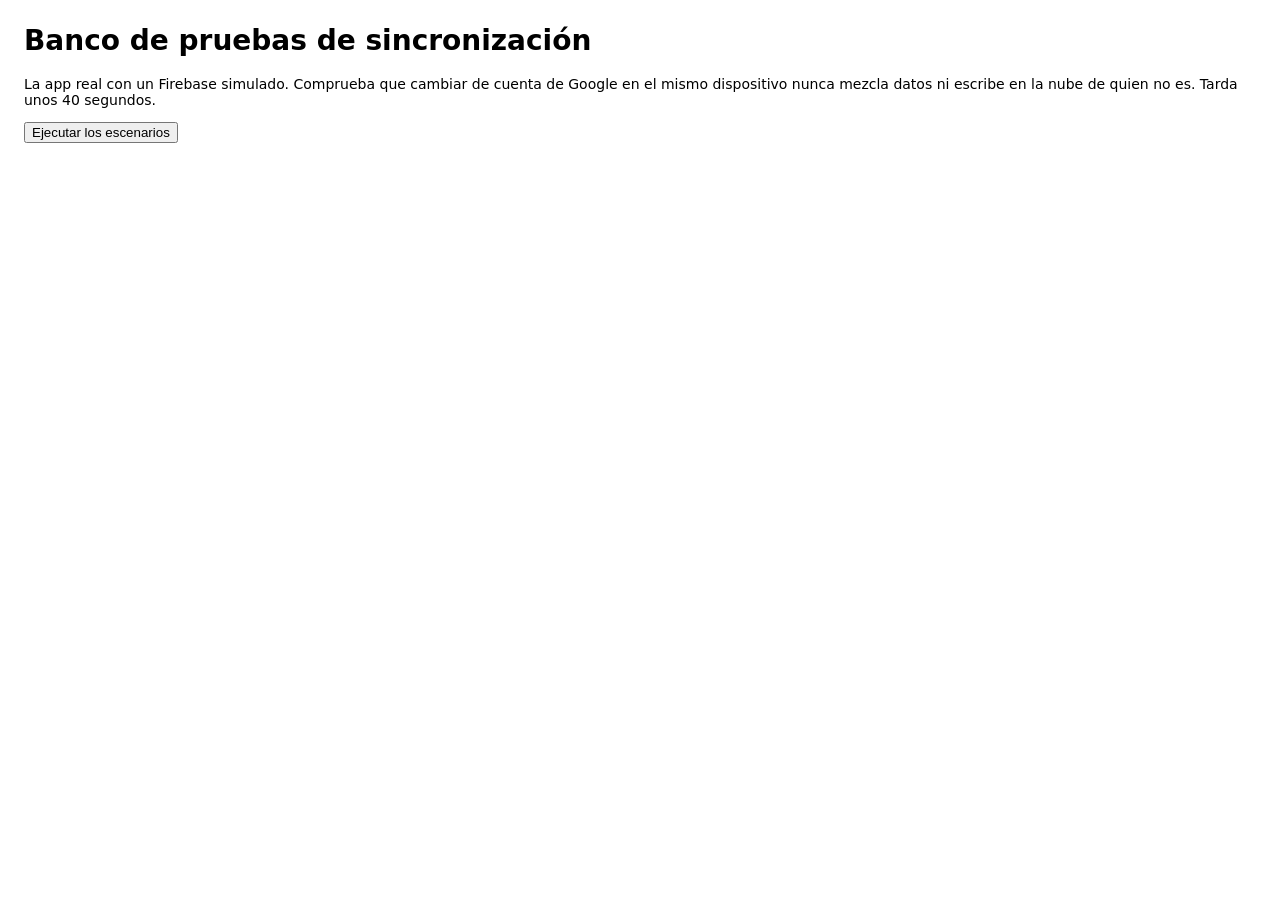
==== banco/index.html @ e8f52e99 "Guia de uso en Ajustes y banco de pruebas de sincronizacion - Ajustes: seccion plegable 'Como usarla" ====
<!doctype html>
<html lang="es">
<head>
<meta charset="utf-8">
<meta name="viewport" content="width=device-width, initial-scale=1">
<title>Banco de pruebas</title>
<style>
  :root { color-scheme: light dark; }
  body { font: 14px system-ui, sans-serif; margin: 1.5rem; background: Canvas; color: CanvasText; }
  table { border-collapse: collapse; margin-top: 1rem; }
  td { padding: .3rem .6rem; border-bottom: 1px solid color-mix(in srgb, CanvasText 20%, transparent); vertical-align: top; }
  .ok { color: #2e8b57; font-weight: 700; } .fallo { color: #d0342c; font-weight: 700; }
  #marco iframe { width: 390px; height: 700px; border: 1px solid #888; margin-top: 1rem; }
</style>
</head>
<body>
<h1>Banco de pruebas de sincronización</h1>
<p>La app real con un Firebase simulado. Comprueba que cambiar de cuenta de Google en el mismo
  dispositivo nunca mezcla datos ni escribe en la nube de quien no es. Tarda unos 40 segundos.</p>
<button id="lanzar">Ejecutar los escenarios</button>
<p id="resumen"></p>
<table id="resultados"></table>
<div id="marco"></div>
<script type="module">
const esperar = (ms) => new Promise((r) => setTimeout(r, ms));
const orden = (x) => Array.isArray(x) ? x.map(orden)
  : x && typeof x === "object" ? Object.fromEntries(Object.keys(x).sort().map((k) => [k, orden(x[k])])) : x;
const mismos = (x, y) => !!x && !!y && ["guardias", "nominas", "festivos"]
  .every((k) => JSON.stringify(orden(x[k])) === JSON.stringify(orden(y[k])));

let E; // { clave, A, B }
const filas = [];
function comprobar(escenario, que, ok) {
  filas.push({ escenario, que, ok: !!ok });
  const tr = document.createElement("tr");
  tr.innerHTML = `<td>${escenario}</td><td>${que}</td><td class="${ok ? "ok" : "fallo"}">${ok ? "OK" : "FALLO"}</td>`;
  document.getElementById("resultados").appendChild(tr);
}

function preparar({ local, cuenta, fb }) {
  localStorage.clear();
  sessionStorage.clear();
  if (local) localStorage.setItem(E.clave, JSON.stringify(local));
  if (cuenta) localStorage.setItem(`${E.clave}_cuenta`, cuenta);
  sessionStorage.setItem("__FB_init", JSON.stringify(fb));
}

async function abrir() {
  const f = document.createElement("iframe");
  f.src = `app.html?${Math.random()}`;
  document.getElementById("marco").replaceChildren(f);
  await new Promise((r) => { f.onload = r; });
  await esperar(1500);
  return f.contentWindow;
}

const local = () => JSON.parse(localStorage.getItem(E.clave));

async function cambiarA(w, uid) {
  w.__FB.logout();
  await esperar(150);
  w.__FB.login(uid, `${uid}@prueba`);
  await esperar(1500);
}

const escenarios = {
  async "1. Cambio de A a B y vuelta"() {
    const n = "1. A → B → A";
    preparar({ local: E.A, cuenta: "uidA", fb: { user: { uid: "uidA" }, docs: { uidA: E.A, uidB: E.B } } });
    const w = await abrir();
    comprobar(n, "arranca con los datos de A", mismos(local(), E.A));
    await cambiarA(w, "uidB");
    comprobar(n, "al entrar en B se ven los datos de B", mismos(local(), E.B));
    comprobar(n, "los datos de A quedan como respaldo de A", mismos(JSON.parse(localStorage.getItem(`${E.clave}_respaldo_uidA`)), E.A));
    await esperar(3500);
    comprobar(n, "no se escribe nada en ninguna nube", w.__FB.escrituras.length === 0);
    await cambiarA(w, "uidA");
    comprobar(n, "al volver a A se ven sus datos", mismos(local(), E.A));
    await esperar(3000);
    comprobar(n, "las dos nubes quedan intactas", mismos(w.__FB.docs.uidA, E.A) && mismos(w.__FB.docs.uidB, E.B));
  },

  async "2. Version antigua con un cambio sin subir"() {
    const n = "2. Guardado pendiente";
    preparar({ local: E.A, fb: { user: { uid: "uidA" }, docs: { uidA: E.A, uidB: E.B } } }); // sin clave de cuenta
    const w = await abrir();
    comprobar(n, "la version nueva anota que los datos son de A", localStorage.getItem(`${E.clave}_cuenta`) === "uidA");
    const d = w.document;
    for (let i = 0; i < 2; i++) { d.querySelector('[data-mes="1"]').click(); await esperar(150); }
    const dia = d.querySelector("[data-fecha]:not(.guardia)") || d.querySelector("[data-fecha]");
    const fecha = dia.dataset.fecha;
    dia.click(); await esperar(250);
    d.querySelector("#m-guardar").click(); await esperar(100);
    comprobar(n, "la guardia nueva se guarda en local", fecha in local().guardias);
    await cambiarA(w, "uidB"); // antes de que venza el guardado (2,5 s)
    await esperar(3000);
    comprobar(n, "la guardia de A no llega a la nube de B", !(fecha in (w.__FB.docs.uidB.guardias || {})));
    await cambiarA(w, "uidA");
    await esperar(3500);
    comprobar(n, "al volver a A, la guardia se recupera", fecha in local().guardias);
    comprobar(n, "y se sube a la nube de A", fecha in w.__FB.docs.uidA.guardias);
  },

  async "3. Cuenta con datos de una version antigua"() {
    const n = "3. B con datos antiguos";
    preparar({ fb: { user: null, docs: { uidA: E.A, uidB: E.B } } });
    const w = await abrir();
    w.__FB.login("uidB", "uidB@prueba");
    await esperar(1500);
    comprobar(n, "carga los datos de B tal cual", mismos(local(), E.B));
    await esperar(3000);
    comprobar(n, "no escribe nada al entrar", w.__FB.escrituras.length === 0);
  },

  async "4. Cuenta nueva sin datos"() {
    const n = "4. B vacía";
    preparar({ local: E.A, cuenta: "uidA", fb: { user: { uid: "uidA" }, docs: { uidA: E.A } } });
    const w = await abrir();
    await cambiarA(w, "uidB");
    const l = local();
    comprobar(n, "empieza en blanco", Object.keys(l.guardias).length === 0 && l.nominas.length === 0 && l.config.inicioResidencia === null);
    await esperar(3000);
    comprobar(n, "no hereda nada de A en su nube", w.__FB.escrituras.length === 0);
  },

  async "5. Cambio de cuenta sin conexión"() {
    const n = "5. Sin red";
    preparar({ local: E.A, cuenta: "uidA", fb: { user: { uid: "uidA" }, docs: { uidA: E.A, uidB: E.B } } });
    const w = await abrir();
    w.__FB.falloLectura = true;
    await cambiarA(w, "uidB");
    comprobar(n, "avisa de que no puede cargar la cuenta", /No se han podido cargar/.test(w.document.querySelector("#vista").innerText));
    comprobar(n, "la copia sigue siendo de A", localStorage.getItem(`${E.clave}_cuenta`) === "uidA");
    await esperar(3500);
    comprobar(n, "no escribe en ninguna nube", w.__FB.escrituras.length === 0);
  },
};

document.getElementById("lanzar").onclick = async () => {
  E = await (await fetch(`estados.json?${Date.now()}`, { cache: "no-store" })).json();
  filas.length = 0;
  document.getElementById("resultados").replaceChildren();
  document.getElementById("resumen").textContent = "Ejecutando…";
  for (const [nombre, fn] of Object.entries(escenarios)) {
    try { await fn(); } catch (e) { comprobar(nombre, `error: ${e.message}`, false); }
  }
  localStorage.clear();
  sessionStorage.clear();
  const fallos = filas.filter((f) => !f.ok).length;
  document.getElementById("resumen").innerHTML = fallos === 0
    ? `<span class="ok">Todo correcto: ${filas.length} comprobaciones.</span>`
    : `<span class="fallo">${fallos} de ${filas.length} comprobaciones fallan.</span>`;
  window.resultadoBanco = { total: filas.length, fallos, filas };
};
</script>
</body>
</html>
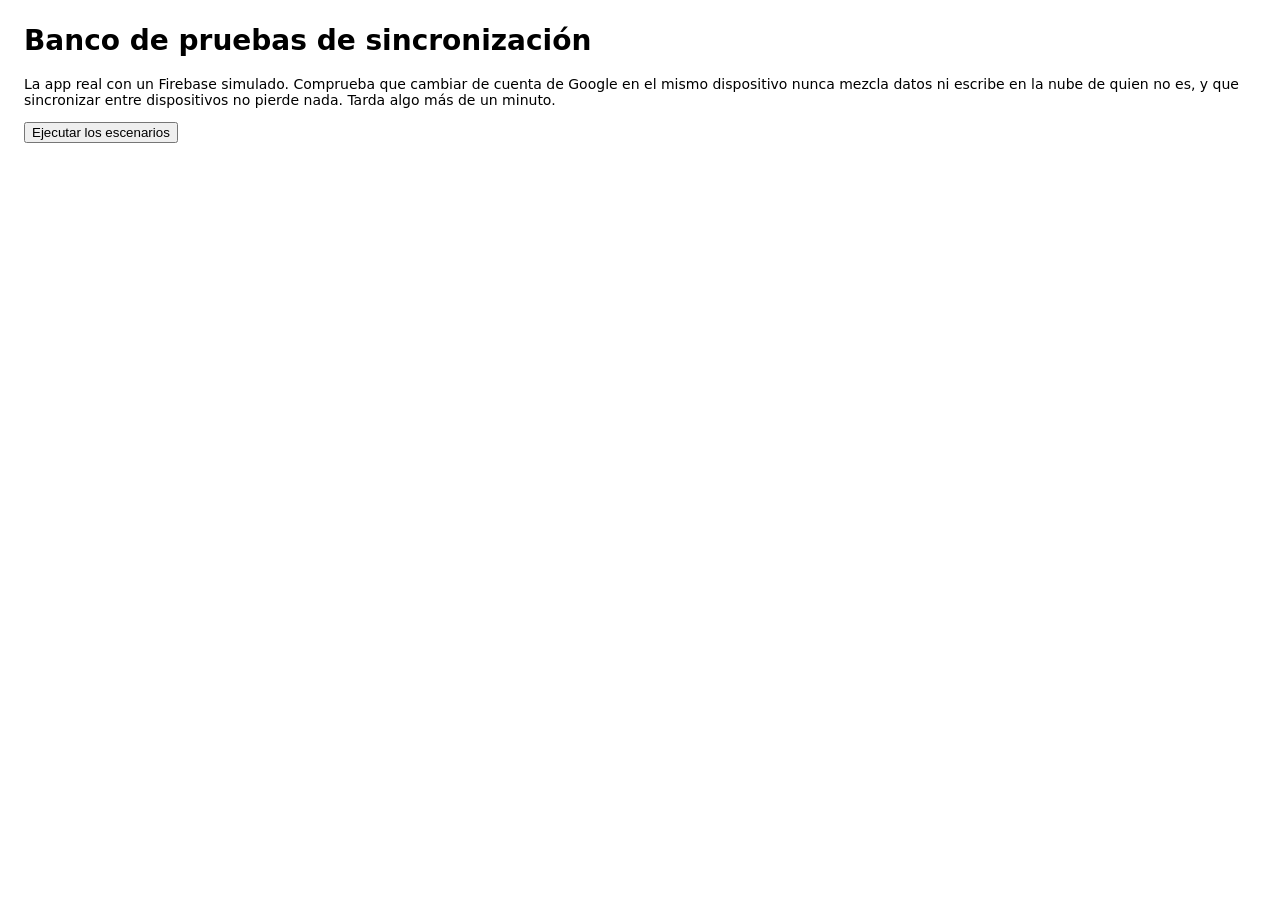
==== commit 6a02a989: "Sincronizacion que no pierde datos, festivos trasladados y datos saneados Sincronizacion (src/fusion" ====
--- a/banco/index.html
+++ b/banco/index.html
@@ -16,7 +16,8 @@
 <body>
 <h1>Banco de pruebas de sincronización</h1>
 <p>La app real con un Firebase simulado. Comprueba que cambiar de cuenta de Google en el mismo
-  dispositivo nunca mezcla datos ni escribe en la nube de quien no es. Tarda unos 40 segundos.</p>
+  dispositivo nunca mezcla datos ni escribe en la nube de quien no es, y que sincronizar entre
+  dispositivos no pierde nada. Tarda algo más de un minuto.</p>
 <button id="lanzar">Ejecutar los escenarios</button>
 <p id="resumen"></p>
 <table id="resultados"></table>
@@ -37,11 +38,13 @@
   document.getElementById("resultados").appendChild(tr);
 }
 
-function preparar({ local, cuenta, fb }) {
+// `base`: { uid: estado } con lo ultimo que el dispositivo supo de la nube de esa cuenta.
+function preparar({ local, cuenta, fb, base }) {
   localStorage.clear();
   sessionStorage.clear();
   if (local) localStorage.setItem(E.clave, JSON.stringify(local));
   if (cuenta) localStorage.setItem(`${E.clave}_cuenta`, cuenta);
+  for (const [uid, dato] of Object.entries(base || {})) localStorage.setItem(`${E.clave}_base_${uid}`, JSON.stringify(dato));
   sessionStorage.setItem("__FB_init", JSON.stringify(fb));
 }
 
@@ -61,6 +64,17 @@
   await esperar(150);
   w.__FB.login(uid, `${uid}@prueba`);
   await esperar(1500);
+}
+
+// Apunta una guardia en el primer dia libre del mes siguiente al visible.
+async function añadirGuardia(w) {
+  const d = w.document;
+  d.querySelector('[data-mes="1"]').click(); await esperar(150);
+  const dia = [...d.querySelectorAll("[data-fecha]")].find((b) => !b.querySelector(".horas"));
+  const fecha = dia.dataset.fecha;
+  dia.click(); await esperar(250);
+  d.querySelector("#m-guardar").click(); await esperar(100);
+  return fecha;
 }
 
 const escenarios = {
@@ -133,6 +147,76 @@
     comprobar(n, "la copia sigue siendo de A", localStorage.getItem(`${E.clave}_cuenta`) === "uidA");
     await esperar(3500);
     comprobar(n, "no escribe en ninguna nube", w.__FB.escrituras.length === 0);
+  },
+
+  async "6. Movil nuevo: fecha de inicio antes de iniciar sesion"() {
+    const n = "6. Móvil nuevo";
+    preparar({ fb: { user: null, docs: { uidA: E.A } } });
+    const w = await abrir();
+    const d = w.document;
+    d.querySelector("#b-inicio").value = "2026-05-27";
+    d.querySelector("#b-empezar").click(); await esperar(200);
+    d.querySelector("#intro")?.click(); await esperar(100);
+    comprobar(n, "la copia local (casi vacia) es mas reciente que la nube", local().actualizadoEn > E.A.actualizadoEn && Object.keys(local().guardias).length === 0);
+    w.__FB.login("uidA", "uidA@prueba");
+    await esperar(1500);
+    comprobar(n, "al iniciar sesion se cargan los datos de la cuenta", mismos(local(), E.A));
+    await añadirGuardia(w);
+    await esperar(3500);
+    comprobar(n, "la nube conserva todo lo que tenia", Object.keys(E.A.guardias).every((f) => f in w.__FB.docs.uidA.guardias)
+      && w.__FB.docs.uidA.nominas.length === E.A.nominas.length);
+    comprobar(n, "y ademas la guardia nueva", Object.keys(w.__FB.docs.uidA.guardias).length === Object.keys(E.A.guardias).length + 1);
+  },
+
+  async "7. Cambio hecho sin cobertura"() {
+    const n = "7. Sin subir al cerrar";
+    const conCambio = { ...E.A, actualizadoEn: E.A.actualizadoEn + 500, guardias: { ...E.A.guardias, "2026-09-20": { horas: 24, inicio: "09:00", lugar: "", hecha: false } } };
+    preparar({ local: conCambio, cuenta: "uidA", base: { uidA: E.A }, fb: { user: { uid: "uidA" }, docs: { uidA: E.A } } });
+    const w = await abrir();
+    await esperar(1000);
+    comprobar(n, "al volver a abrir con conexion se sube sin tocar nada", "2026-09-20" in w.__FB.docs.uidA.guardias);
+    comprobar(n, "una sola escritura", w.__FB.escrituras.length === 1);
+    comprobar(n, "el local no cambia", "2026-09-20" in local().guardias && mismos(local(), conCambio));
+  },
+
+  async "8. App abierta con datos de ayer"() {
+    const n = "8. Dos dispositivos";
+    preparar({ local: E.A, cuenta: "uidA", base: { uidA: E.A }, fb: { user: { uid: "uidA" }, docs: { uidA: E.A } } });
+    const w = await abrir();
+    comprobar(n, "arranca sin escribir", w.__FB.escrituras.length === 0);
+    // Otro dispositivo sube una nomina y una guardia mientras este sigue abierto.
+    const otra = { periodo: "2026-10", clase: "base", bruto: 1379.9, neto: 1182.78 };
+    w.__FB.docs.uidA = { ...E.A, actualizadoEn: Date.now(), nominas: [...E.A.nominas, otra],
+      guardias: { ...E.A.guardias, "2026-10-03": { horas: 24, inicio: "09:00", lugar: "", hecha: false } } };
+    const fecha = await añadirGuardia(w);
+    await esperar(3500);
+    const nube = w.__FB.docs.uidA;
+    comprobar(n, "la guardia de este dispositivo llega a la nube", fecha in nube.guardias);
+    comprobar(n, "sin borrar la guardia del otro", "2026-10-03" in nube.guardias);
+    comprobar(n, "ni su nomina", nube.nominas.some((x) => x.periodo === "2026-10" && x.clase === "base"));
+    comprobar(n, "y este dispositivo tambien las ve", "2026-10-03" in local().guardias && local().nominas.length === E.A.nominas.length + 1);
+    const escritas = w.__FB.escrituras.length;
+    w.document.dispatchEvent(new Event("visibilitychange"));
+    await esperar(1000);
+    comprobar(n, "ya iguales, volver a primer plano no escribe", w.__FB.escrituras.length === escritas);
+  },
+
+  async "9. Borrados"() {
+    const n = "9. Borrar";
+    preparar({ local: E.A, cuenta: "uidA", base: { uidA: E.A }, fb: { user: { uid: "uidA" }, docs: { uidA: E.A } } });
+    const w = await abrir();
+    const d = w.document;
+    // Otro dispositivo borra una guardia; este borra otra distinta.
+    const { "2026-07-08": _, ...sinLaDel8 } = E.A.guardias;
+    w.__FB.docs.uidA = { ...E.A, actualizadoEn: Date.now(), guardias: sinLaDel8 };
+    while (!d.querySelector('[data-fecha="2026-08-11"]')) { d.querySelector('[data-mes="-1"]').click(); await esperar(150); }
+    d.querySelector('[data-fecha="2026-08-11"]').click(); await esperar(250);
+    d.querySelector("#m-borrar").click();
+    await esperar(3500);
+    const nube = w.__FB.docs.uidA.guardias;
+    comprobar(n, "los dos borrados se respetan", !("2026-07-08" in nube) && !("2026-08-11" in nube));
+    comprobar(n, "y no se borra nada mas", Object.keys(nube).length === Object.keys(E.A.guardias).length - 2);
+    comprobar(n, "local y nube dicen lo mismo", mismos(local(), w.__FB.docs.uidA));
   },
 };
 
